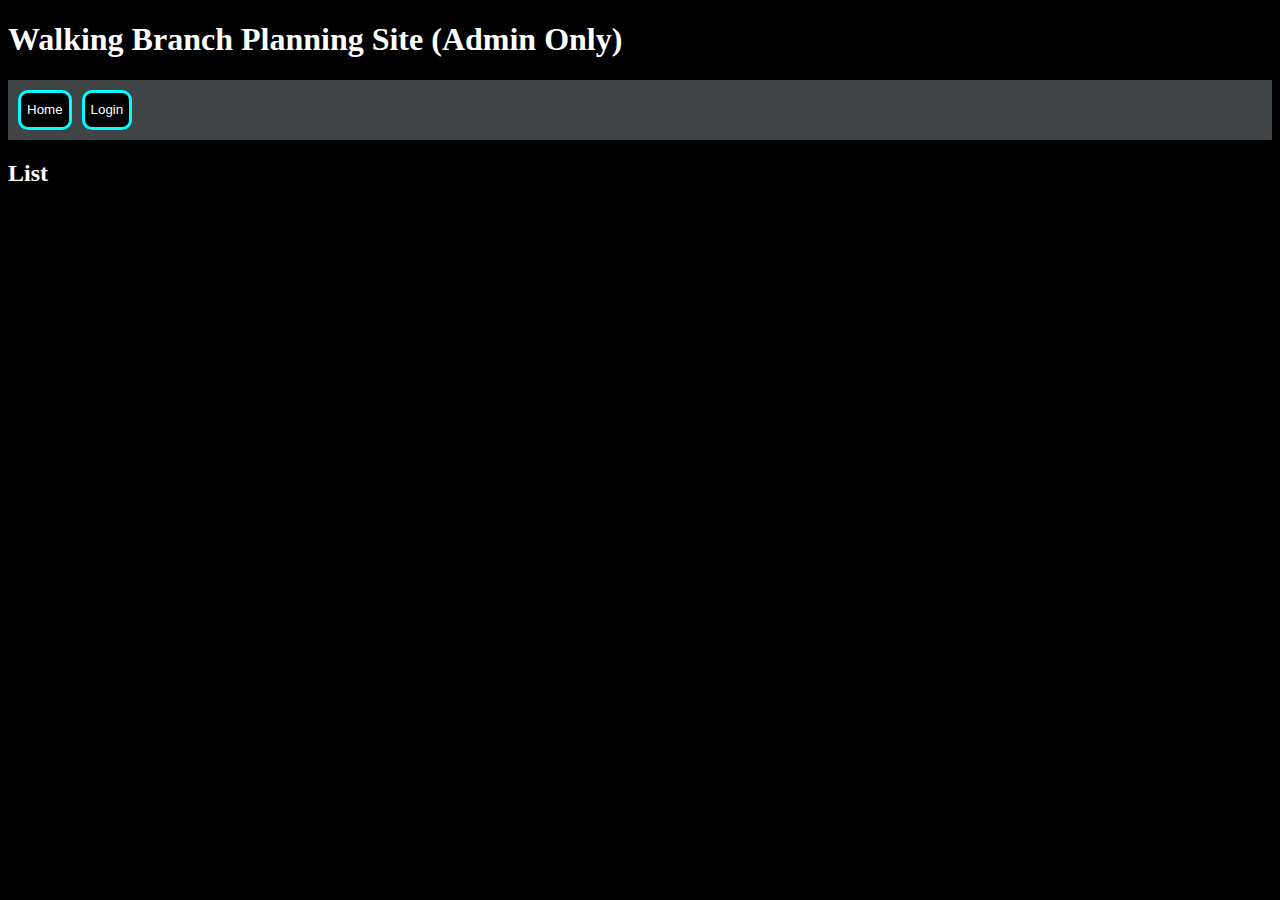
==== index.html @ c905bab5 "first actual commit" ====
<!DOCTYPE html>
<html lang="en">
<head>
    <meta charset="UTF-8">
    <meta http-equiv="X-UA-Compatible" content="IE=edge">
    <meta name="viewport" content="width=device-width, initial-scale=1.0">
    <link rel="stylesheet" href="style.css">
    <script src="https://code.jquery.com/jquery-3.6.0.js" 
    integrity="sha256-H+K7U5CnXl1h5ywQfKtSj8PCmoN9aaq30gDh27Xc0jk=" 
    crossorigin="anonymous"></script>
    <script src="script.js"></script>
    <title>Walking Branch</title>
</head>
<body>
    <div class='titlediv'><h1 class='title'>Walking Branch Planning Site (Admin Only)</h1></div>
    <div class='nav flex'>
        <button style="margin-left:10px;" class="navitem" onclick="document.location.replace('#')">Home</button>
        <button style="margin-left:10px;" class="navitem" onclick="login()">Login</button>
    </div>
    <div class="container">
        <h2>List</h2>
        <table id="planning" class="planning">
            
        </table>
    </div>
</body>
</html>
---- style.css ----
* {
    background-color: black;
    color: white;
    transition: 0.3s;
}

.flex {
    display: flex;
}

.nav {
    background-color: #414446;
}

.navitem {
    height: 40px;
    border-radius: 10px;
    margin-top: 10px;
    margin-bottom: 10px;
    border: solid 3px aqua;
}

.navitem:hover {
    background-color: #545454;
}

.planning {
    border: 4px groove blue;
    border-collapse: collapse;
    text-align: center;
    margin-top: 10px;
    padding: 10px !important;
}

.delbutton {
    border: 2px groove rgb(101, 1, 1);
}

.delbutton:hover {
    border: 2px groove red;
    color: red;
    cursor: pointer;
}

.editbutton {
    border: 2px groove #009191;
}

.editbutton:hover {
    border: 2px groove #0ff;
    color: #0ff;
    cursor: pointer;
}

.addbutton {
    border: 2px groove rgb(11, 85, 11);
}

.addbutton:hover {
    border: 2px groove #0f0;
    color: #0f0;
    cursor: pointer;
}

.tableitem {
    border-top: 1px solid #00f;
    border-bottom: 1px solid #00f;
    border-collapse: collapse;
    border-radius: 15px;
}
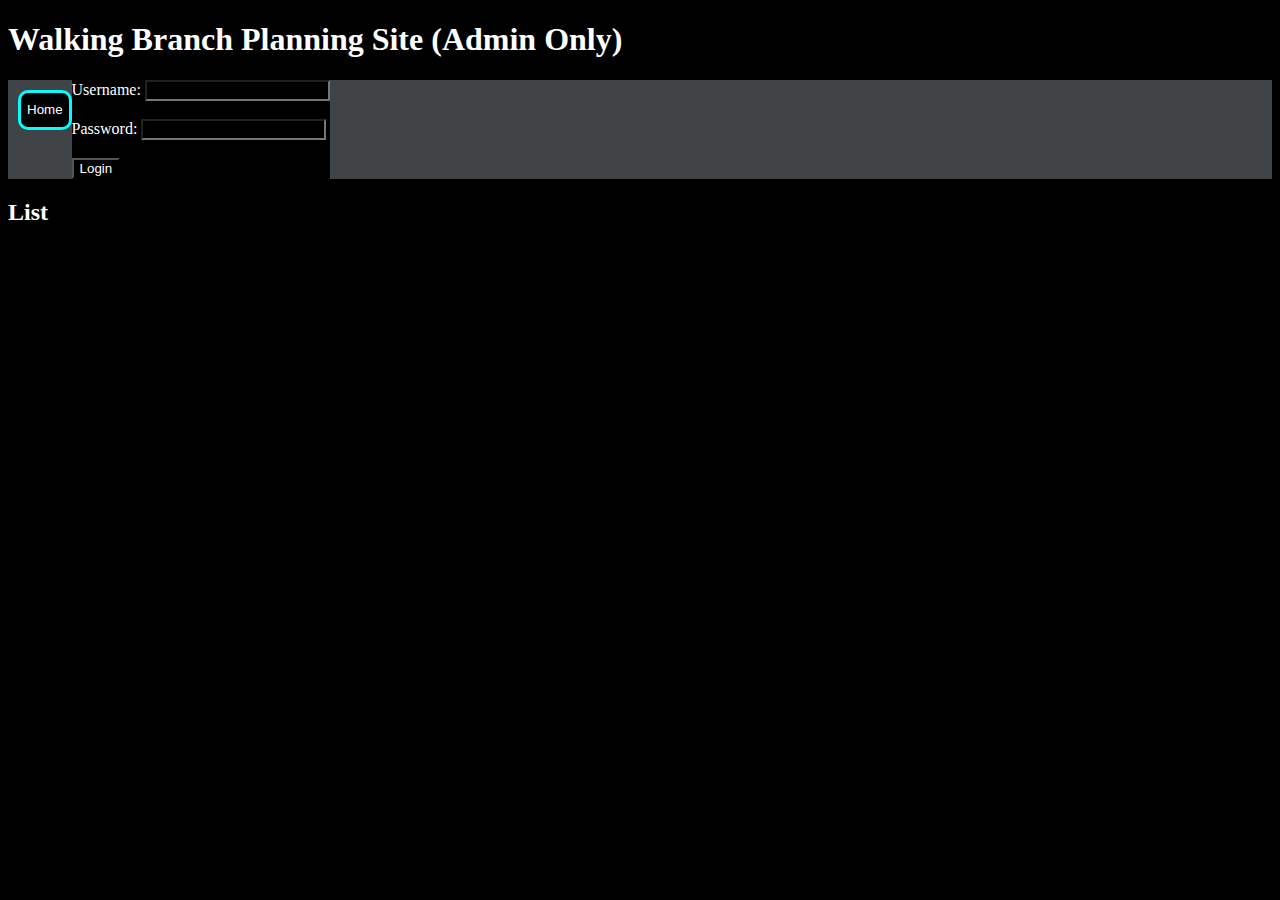
==== commit f83a91f9: "added login functionality" ====
--- a/index.html
+++ b/index.html
@@ -9,13 +9,25 @@
     integrity="sha256-H+K7U5CnXl1h5ywQfKtSj8PCmoN9aaq30gDh27Xc0jk=" 
     crossorigin="anonymous"></script>
     <script src="script.js"></script>
+    <script src="login.js"></script>
     <title>Walking Branch</title>
 </head>
 <body>
     <div class='titlediv'><h1 class='title'>Walking Branch Planning Site (Admin Only)</h1></div>
-    <div class='nav flex'>
-        <button style="margin-left:10px;" class="navitem" onclick="document.location.replace('#')">Home</button>
-        <button style="margin-left:10px;" class="navitem" onclick="login()">Login</button>
+    <div class='nav flex' id="nav">
+        <button class="navitem" onclick="document.location.replace('#')">Home</button>
+        <div id="loginform" class="loginform">
+        <form>
+            <label for="username">Username:</label>
+            <input type="text" id="username" name="username" required><br><br>
+            
+            <label for="password">Password:</label>
+            <input type="password" id="password" name="password" required><br><br>
+            
+            
+        </form>
+        <button onclick="login()">Login</button>
+        </div>
     </div>
     <div class="container">
         <h2>List</h2>
--- a/style.css
+++ b/style.css
@@ -17,6 +17,7 @@
     border-radius: 10px;
     margin-top: 10px;
     margin-bottom: 10px;
+    margin-left: 10px;
     border: solid 3px aqua;
 }
 
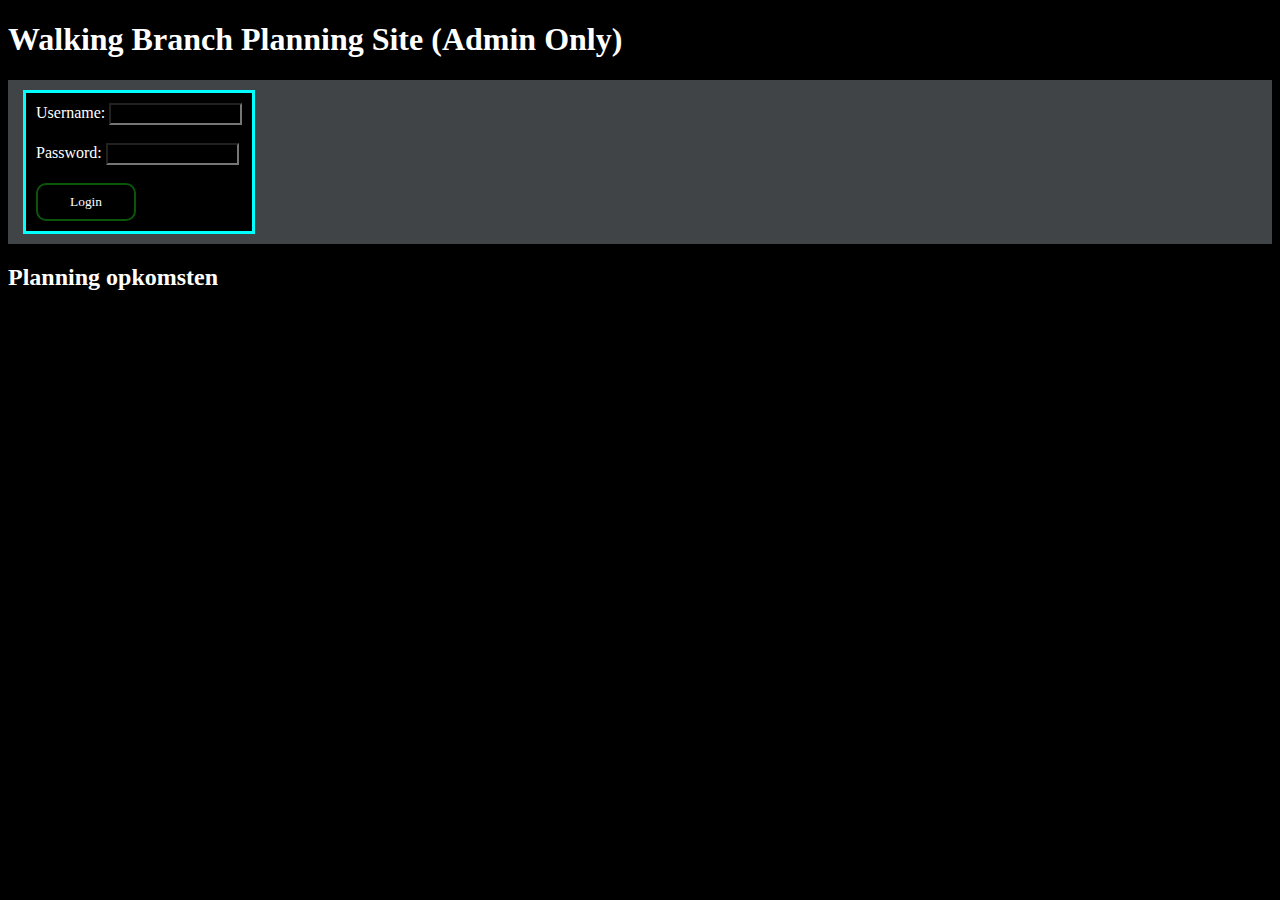
==== commit 8f7acb42: "styling changes + sql file included" ====
--- a/index.html
+++ b/index.html
@@ -1,39 +1,38 @@
 <!DOCTYPE html>
 <html lang="en">
+
 <head>
     <meta charset="UTF-8">
     <meta http-equiv="X-UA-Compatible" content="IE=edge">
     <meta name="viewport" content="width=device-width, initial-scale=1.0">
     <link rel="stylesheet" href="style.css">
-    <script src="https://code.jquery.com/jquery-3.6.0.js" 
+    <script src="https://code.jquery.com/jquery-3.6.0.js"
     integrity="sha256-H+K7U5CnXl1h5ywQfKtSj8PCmoN9aaq30gDh27Xc0jk=" 
     crossorigin="anonymous"></script>
     <script src="script.js"></script>
-    <script src="login.js"></script>
     <title>Walking Branch</title>
 </head>
+
 <body>
-    <div class='titlediv'><h1 class='title'>Walking Branch Planning Site (Admin Only)</h1></div>
+    <div class='titlediv'>
+        <h1 class='title'>Walking Branch Planning Site (Admin Only)</h1>
+    </div>
     <div class='nav flex' id="nav">
-        <button class="navitem" onclick="document.location.replace('#')">Home</button>
         <div id="loginform" class="loginform">
-        <form>
-            <label for="username">Username:</label>
-            <input type="text" id="username" name="username" required><br><br>
-            
-            <label for="password">Password:</label>
-            <input type="password" id="password" name="password" required><br><br>
-            
-            
-        </form>
-        <button onclick="login()">Login</button>
+            <form>
+                <label for="username">Username:</label>
+                <input type="text" id="username" name="username" required><br><br>
+                <label for="password">Password:</label>
+                <input type="password" id="password" name="password" required><br><br>
+            </form>
+            <button onclick="login()" class="addbutton loginbutton">Login</button>
         </div>
     </div>
     <div class="container">
-        <h2>List</h2>
+        <h2>Planning opkomsten</h2>
         <table id="planning" class="planning">
-            
         </table>
     </div>
 </body>
+
 </html>--- a/style.css
+++ b/style.css
@@ -2,6 +2,7 @@
     background-color: black;
     color: white;
     transition: 0.3s;
+    font-family: tahoma;
 }
 
 .flex {
@@ -10,55 +11,103 @@
 
 .nav {
     background-color: #414446;
+    flex: 1;
+    padding: 10px 0 10px 10px;
 }
 
 .navitem {
-    height: 40px;
     border-radius: 10px;
-    margin-top: 10px;
-    margin-bottom: 10px;
-    margin-left: 10px;
+    /* margin-top: 10px;
+    margin-bottom: 10px; */
+    margin-right: 10px;  
     border: solid 3px aqua;
+    padding: 8px 15px;
 }
 
 .navitem:hover {
     background-color: #545454;
+    cursor: pointer;
 }
 
+.loginout {
+    margin-left: auto;
+}
 .planning {
     border: 4px groove blue;
     border-collapse: collapse;
+    /* border-radius: 15px; */
     text-align: center;
     margin-top: 10px;
     padding: 10px !important;
 }
 
 .delbutton {
-    border: 2px groove rgb(101, 1, 1);
+    border: 2px solid rgb(101, 1, 1);
+    border-radius: 10px;
+    height: 38px;
+    width: 60px;
 }
 
 .delbutton:hover {
-    border: 2px groove red;
+    border: 2px solid red;
+    color: red;
+    cursor: pointer;
+}
+
+.cancelbutton {
+    border: 2px solid rgb(101, 1, 1);
+    border-radius: 10px;
+    height: 38px;
+    width: 100px;
+}
+
+.cancelbutton:hover {
+    border: 2px solid red;
     color: red;
     cursor: pointer;
 }
 
 .editbutton {
-    border: 2px groove #009191;
+    border: 2px solid #009191;
+    border-radius: 10px;
+    height: 38px;
+    width: 60px;
+}
+
+.diseditbutton {
+    border-radius: 10px;
+    height: 38px;
+    width: 60px;
 }
 
 .editbutton:hover {
-    border: 2px groove #0ff;
+    border: 2px solid #0ff;
     color: #0ff;
     cursor: pointer;
 }
 
 .addbutton {
-    border: 2px groove rgb(11, 85, 11);
+    border: 2px solid rgb(11, 85, 11);
+    height: 38px;
+    width: 100px;
+    border-radius: 10px;
 }
 
 .addbutton:hover {
-    border: 2px groove #0f0;
+    border: 2px solid #0f0;
+    color: #0f0;
+    cursor: pointer;
+}
+
+.savebutton {
+    border: 2px solid rgb(11, 85, 11);
+    height: 38px;
+    width: 70px;
+    border-radius: 10px;
+}
+
+.savebutton:hover {
+    border: 2px solid #0f0;
     color: #0f0;
     cursor: pointer;
 }
@@ -68,4 +117,31 @@
     border-bottom: 1px solid #00f;
     border-collapse: collapse;
     border-radius: 15px;
+    height: 40px;
+}
+
+.addform {
+    height: 38px;
+    text-align: center !important;
+    border-radius: 10px;
+}
+
+.addform:hover {
+    border: 2px solid white;
+}
+
+.notes {
+    width: 225px;
+}
+
+
+.loginform {
+    margin-left: 5px;
+    margin-right: 5px;
+    border: #0ff 3px solid;
+    padding: 10px;
+}
+
+#username, #password {
+    width: 125px;
 }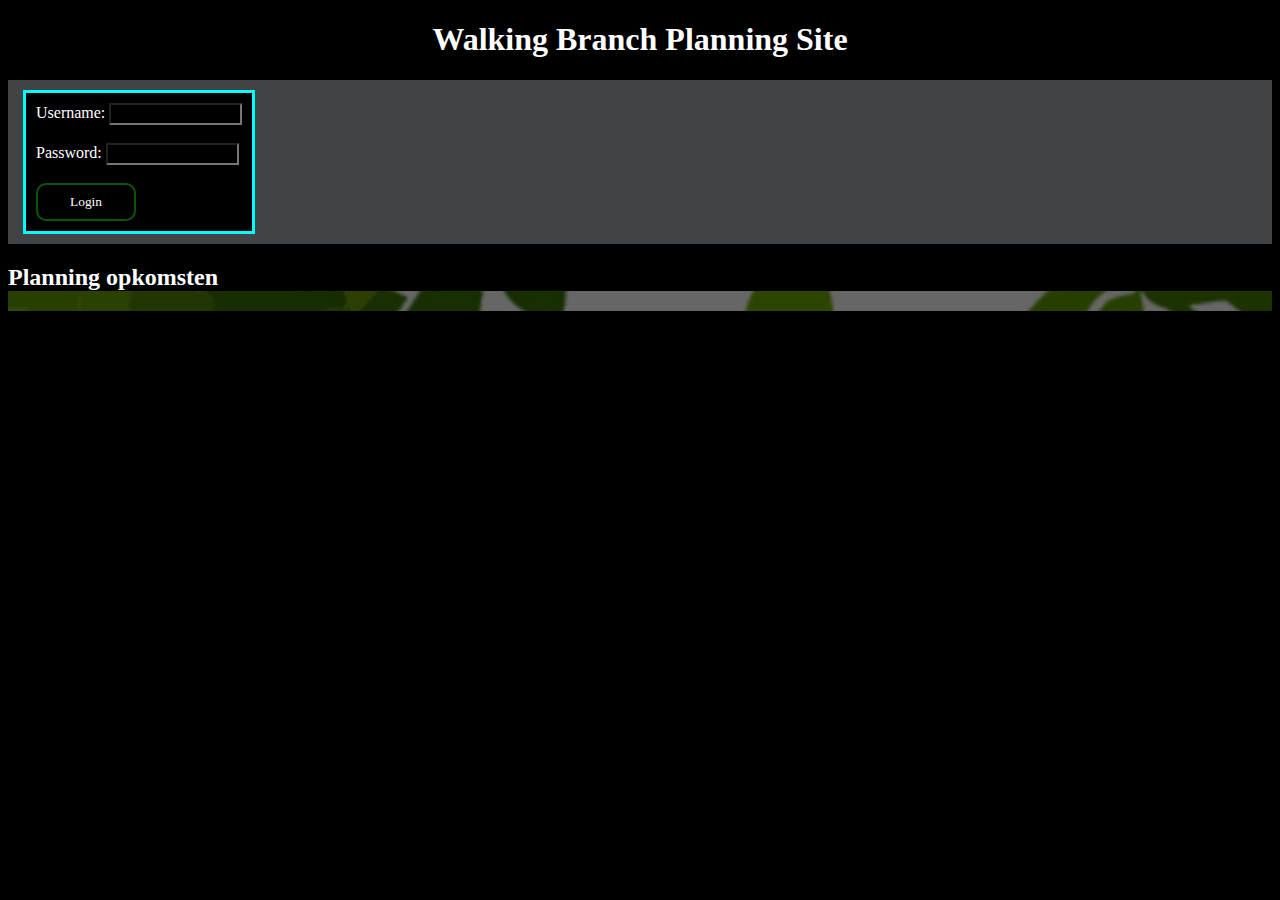
==== commit 52b42db9: "Removed disable attribute + styling background" ====
--- a/index.html
+++ b/index.html
@@ -15,7 +15,7 @@
 
 <body>
     <div class='titlediv'>
-        <h1 class='title'>Walking Branch Planning Site (Admin Only)</h1>
+        <h1 class='title'>Walking Branch Planning Site</h1>
     </div>
     <div class='nav flex' id="nav">
         <div id="loginform" class="loginform">
@@ -29,9 +29,11 @@
         </div>
     </div>
     <div class="container">
-        <h2>Planning opkomsten</h2>
-        <table id="planning" class="planning">
-        </table>
+        <div class="content">
+            <h2>Planning opkomsten</h2>
+            <table id="planning" class="planning">
+            </table>
+        </div>
     </div>
 </body>
 
--- a/style.css
+++ b/style.css
@@ -1,8 +1,20 @@
+.container {
+    background-image: url('./assets/walking\ branch\ logo.jpg') !important;
+}
+
+.content {
+    background-color: rgba(0,0,0,0.6);
+}
+
 * {
-    background-color: black;
+    background-color: #000;
     color: white;
     transition: 0.3s;
     font-family: tahoma;
+}
+
+.title {
+    text-align: center;
 }
 
 .flex {
@@ -17,8 +29,6 @@
 
 .navitem {
     border-radius: 10px;
-    /* margin-top: 10px;
-    margin-bottom: 10px; */
     margin-right: 10px;  
     border: solid 3px aqua;
     padding: 8px 15px;
@@ -35,7 +45,6 @@
 .planning {
     border: 4px groove blue;
     border-collapse: collapse;
-    /* border-radius: 15px; */
     text-align: center;
     margin-top: 10px;
     padding: 10px !important;
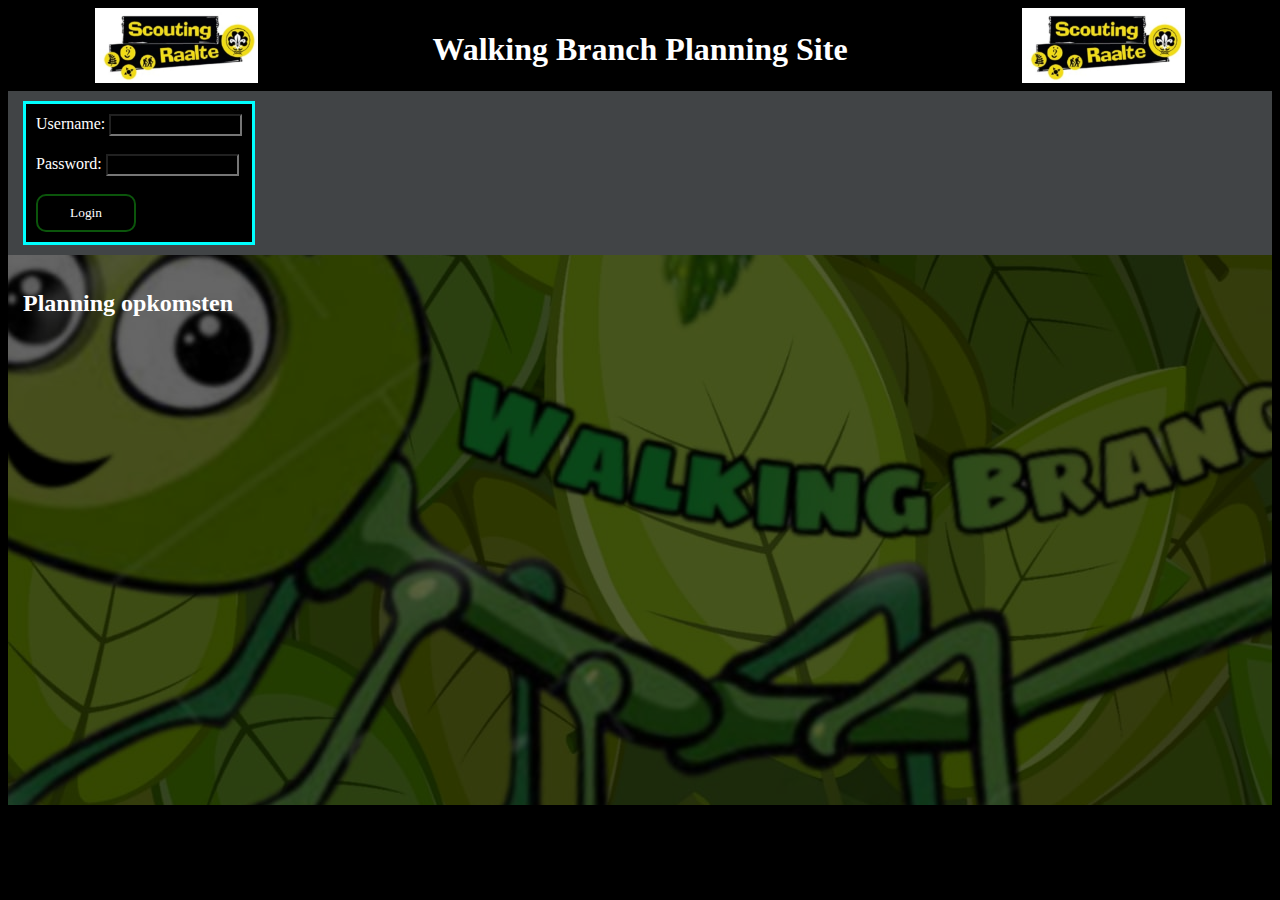
==== commit 9af553c8: "site almost finalised" ====
--- a/index.html
+++ b/index.html
@@ -7,15 +7,16 @@
     <meta name="viewport" content="width=device-width, initial-scale=1.0">
     <link rel="stylesheet" href="style.css">
     <script src="https://code.jquery.com/jquery-3.6.0.js"
-    integrity="sha256-H+K7U5CnXl1h5ywQfKtSj8PCmoN9aaq30gDh27Xc0jk=" 
-    crossorigin="anonymous"></script>
-    <script src="script.js"></script>
+        integrity="sha256-H+K7U5CnXl1h5ywQfKtSj8PCmoN9aaq30gDh27Xc0jk=" crossorigin="anonymous"></script>
+    <script src="planning.js"></script>
     <title>Walking Branch</title>
 </head>
 
 <body>
-    <div class='titlediv'>
+    <div class='titlediv flex'>
+        <img src="./assets/scouting raalte logo.jpg" class="headerimg">
         <h1 class='title'>Walking Branch Planning Site</h1>
+        <img src="./assets/scouting raalte logo.jpg" class="headerimg">
     </div>
     <div class='nav flex' id="nav">
         <div id="loginform" class="loginform">
@@ -30,9 +31,8 @@
     </div>
     <div class="container">
         <div class="content">
-            <h2>Planning opkomsten</h2>
-            <table id="planning" class="planning">
-            </table>
+            <h2 class="pagetitle">Planning opkomsten</h2>
+            <table id="planning" class="planning"></table>
         </div>
     </div>
 </body>
--- a/style.css
+++ b/style.css
@@ -1,10 +1,219 @@
 .container {
-    background-image: url('./assets/walking\ branch\ logo.jpg') !important;
+    background-image: url('./assets/Walking\ branch\ logo\ background.jpg') !important;
+    background-repeat: no-repeat;
+    background-position: center;
+}
+
+.headerimg {
+    height: 75px;
 }
 
 .content {
     background-color: rgba(0,0,0,0.6);
-}
+    padding: 15px;
+    min-height: 520px;
+}
+
+.pagetitle {
+    background-color: rgba(0,0,0,0);
+}
+
+.titlediv {
+    justify-content: space-around;
+}
+
+.title {
+    text-align: center;
+    line-height: 40px;
+}
+
+.flex {
+    display: flex;
+}
+
+.nav {
+    background-color: #414446;
+    flex: 1;
+    padding: 10px 0 10px 10px;
+}
+
+.navitem {
+    border-radius: 10px;
+    margin-right: 10px;  
+    border: solid 3px aqua;
+    padding: 8px 15px;
+}
+
+.navitem:hover {
+    background-color: #545454;
+    cursor: pointer;
+}
+
+.loginout {
+    margin-left: auto;
+}
+.planning {
+    border: 4px groove #00f;
+    border-collapse: collapse;
+    text-align: center;
+    margin-top: 10px;
+    padding: 10px !important;
+}
+
+.delbutton {
+    border: 2px solid rgb(101, 1, 1);
+    border-radius: 10px;
+    height: 38px;
+    width: 60px;
+}
+
+.delbutton:hover {
+    border: 2px solid red;
+    color: red;
+    cursor: pointer;
+}
+
+.cancelbutton {
+    border: 2px solid rgb(101, 1, 1);
+    border-radius: 10px;
+    height: 38px;
+    width: 100px;
+}
+
+.cancelbutton:hover {
+    border: 2px solid red;
+    color: red;
+    cursor: pointer;
+}
+
+.editbutton {
+    border: 2px solid #009191;
+    border-radius: 10px;
+    height: 38px;
+    width: 60px;
+}
+
+.diseditbutton {
+    border-radius: 10px;
+    height: 38px;
+    width: 60px;
+}
+
+.editbutton:hover {
+    border: 2px solid #0ff;
+    color: #0ff;
+    cursor: pointer;
+}
+
+.addbutton {
+    border: 2px solid rgb(11, 85, 11);
+    height: 38px;
+    width: 100px;
+    border-radius: 10px;
+}
+
+.addbutton:hover {
+    border: 2px solid #0f0;
+    color: #0f0;
+    cursor: pointer;
+}
+
+.savebutton {
+    border: 2px solid rgb(11, 85, 11);
+    height: 38px;
+    width: 70px;
+    border-radius: 10px;
+}
+
+.savebutton:hover {
+    border: 2px solid #0f0;
+    color: #0f0;
+    cursor: pointer;
+}
+
+.tableitem {
+    border-top: 1px solid #00f;
+    border-bottom: 1px solid #00f;
+    border-collapse: collapse;
+    border-radius: 15px;
+    height: 40px;
+}
+
+.theader {
+    text-align: center;
+}
+
+.addform {
+    height: 38px;
+    text-align: center !important;
+    border-radius: 10px;
+}
+
+.addform:hover {
+    border: 2px solid white;
+}
+
+.notes {
+    width: 225px;
+}
+
+
+.loginform {
+    margin-left: 5px;
+    margin-right: 5px;
+    border: #0ff 3px solid;
+    padding: 10px;
+}
+
+#username, #password {
+    width: 125px;
+}
+
+.actietable {
+    border: #0f0 solid 3px;
+    border-collapse: collapse;
+    min-height: 500px;
+    width: fit-content;
+}
+
+.actieitem {
+    border: #0f0 solid 1px;
+    padding: 10px;
+}
+
+.text-center {
+    text-align: center;
+}
+
+.currentdate {
+    background-color: red !important;
+}
+
+.myshifts {
+    border: #0f0 solid 3px;
+    width: fit-content;
+    height: fit-content;
+    padding: 5px;
+    margin-left: 100px;
+}
+
+.transparent {
+    background-color: rgba(0,0,0,0) !important;
+}
+
+.kampentable {
+    border: #0f0 solid 3px;
+    border-collapse: collapse;
+    width: fit-content;
+    min-width: 500px;
+    text-align: center;
+}
+
+.kampenitem {
+    border: #0f0 solid 1px;
+    padding: 10px;
+}
+
 
 * {
     background-color: #000;
@@ -13,144 +222,26 @@
     font-family: tahoma;
 }
 
-.title {
-    text-align: center;
-}
-
-.flex {
-    display: flex;
-}
-
-.nav {
-    background-color: #414446;
-    flex: 1;
-    padding: 10px 0 10px 10px;
-}
-
-.navitem {
-    border-radius: 10px;
-    margin-right: 10px;  
-    border: solid 3px aqua;
-    padding: 8px 15px;
-}
-
-.navitem:hover {
-    background-color: #545454;
-    cursor: pointer;
-}
-
-.loginout {
-    margin-left: auto;
-}
-.planning {
-    border: 4px groove blue;
-    border-collapse: collapse;
-    text-align: center;
-    margin-top: 10px;
-    padding: 10px !important;
-}
-
-.delbutton {
-    border: 2px solid rgb(101, 1, 1);
-    border-radius: 10px;
-    height: 38px;
-    width: 60px;
-}
-
-.delbutton:hover {
-    border: 2px solid red;
-    color: red;
-    cursor: pointer;
-}
-
-.cancelbutton {
-    border: 2px solid rgb(101, 1, 1);
-    border-radius: 10px;
-    height: 38px;
-    width: 100px;
-}
-
-.cancelbutton:hover {
-    border: 2px solid red;
-    color: red;
-    cursor: pointer;
-}
-
-.editbutton {
-    border: 2px solid #009191;
-    border-radius: 10px;
-    height: 38px;
-    width: 60px;
-}
-
-.diseditbutton {
-    border-radius: 10px;
-    height: 38px;
-    width: 60px;
-}
-
-.editbutton:hover {
-    border: 2px solid #0ff;
-    color: #0ff;
-    cursor: pointer;
-}
-
-.addbutton {
-    border: 2px solid rgb(11, 85, 11);
-    height: 38px;
-    width: 100px;
-    border-radius: 10px;
-}
-
-.addbutton:hover {
-    border: 2px solid #0f0;
-    color: #0f0;
-    cursor: pointer;
-}
-
-.savebutton {
-    border: 2px solid rgb(11, 85, 11);
-    height: 38px;
-    width: 70px;
-    border-radius: 10px;
-}
-
-.savebutton:hover {
-    border: 2px solid #0f0;
-    color: #0f0;
-    cursor: pointer;
-}
-
-.tableitem {
-    border-top: 1px solid #00f;
-    border-bottom: 1px solid #00f;
-    border-collapse: collapse;
-    border-radius: 15px;
-    height: 40px;
-}
-
-.addform {
-    height: 38px;
-    text-align: center !important;
-    border-radius: 10px;
-}
-
-.addform:hover {
-    border: 2px solid white;
-}
-
-.notes {
-    width: 225px;
-}
-
-
-.loginform {
-    margin-left: 5px;
-    margin-right: 5px;
-    border: #0ff 3px solid;
-    padding: 10px;
-}
-
-#username, #password {
-    width: 125px;
+.actieflexbox {
+    width: fit-content;
+}
+
+::-webkit-scrollbar {
+    width: 20px;
+}
+
+::-webkit-scrollbar-track {
+    box-shadow: inset 0 0 5px #0f0; 
+    border-radius: 10px;
+}
+
+::-webkit-scrollbar-thumb {
+    background: #0f0; 
+    border-radius: 10px;
+    border:rgb(11, 85, 11) 3px double;
+}
+
+::-webkit-scrollbar-thumb:hover {
+    background: rgb(1,93,1);
+    background: linear-gradient(90deg, rgba(1,93,1,1) 0%, rgba(0,255,0,1) 50%, rgba(1,93,1,1) 100%);
 }